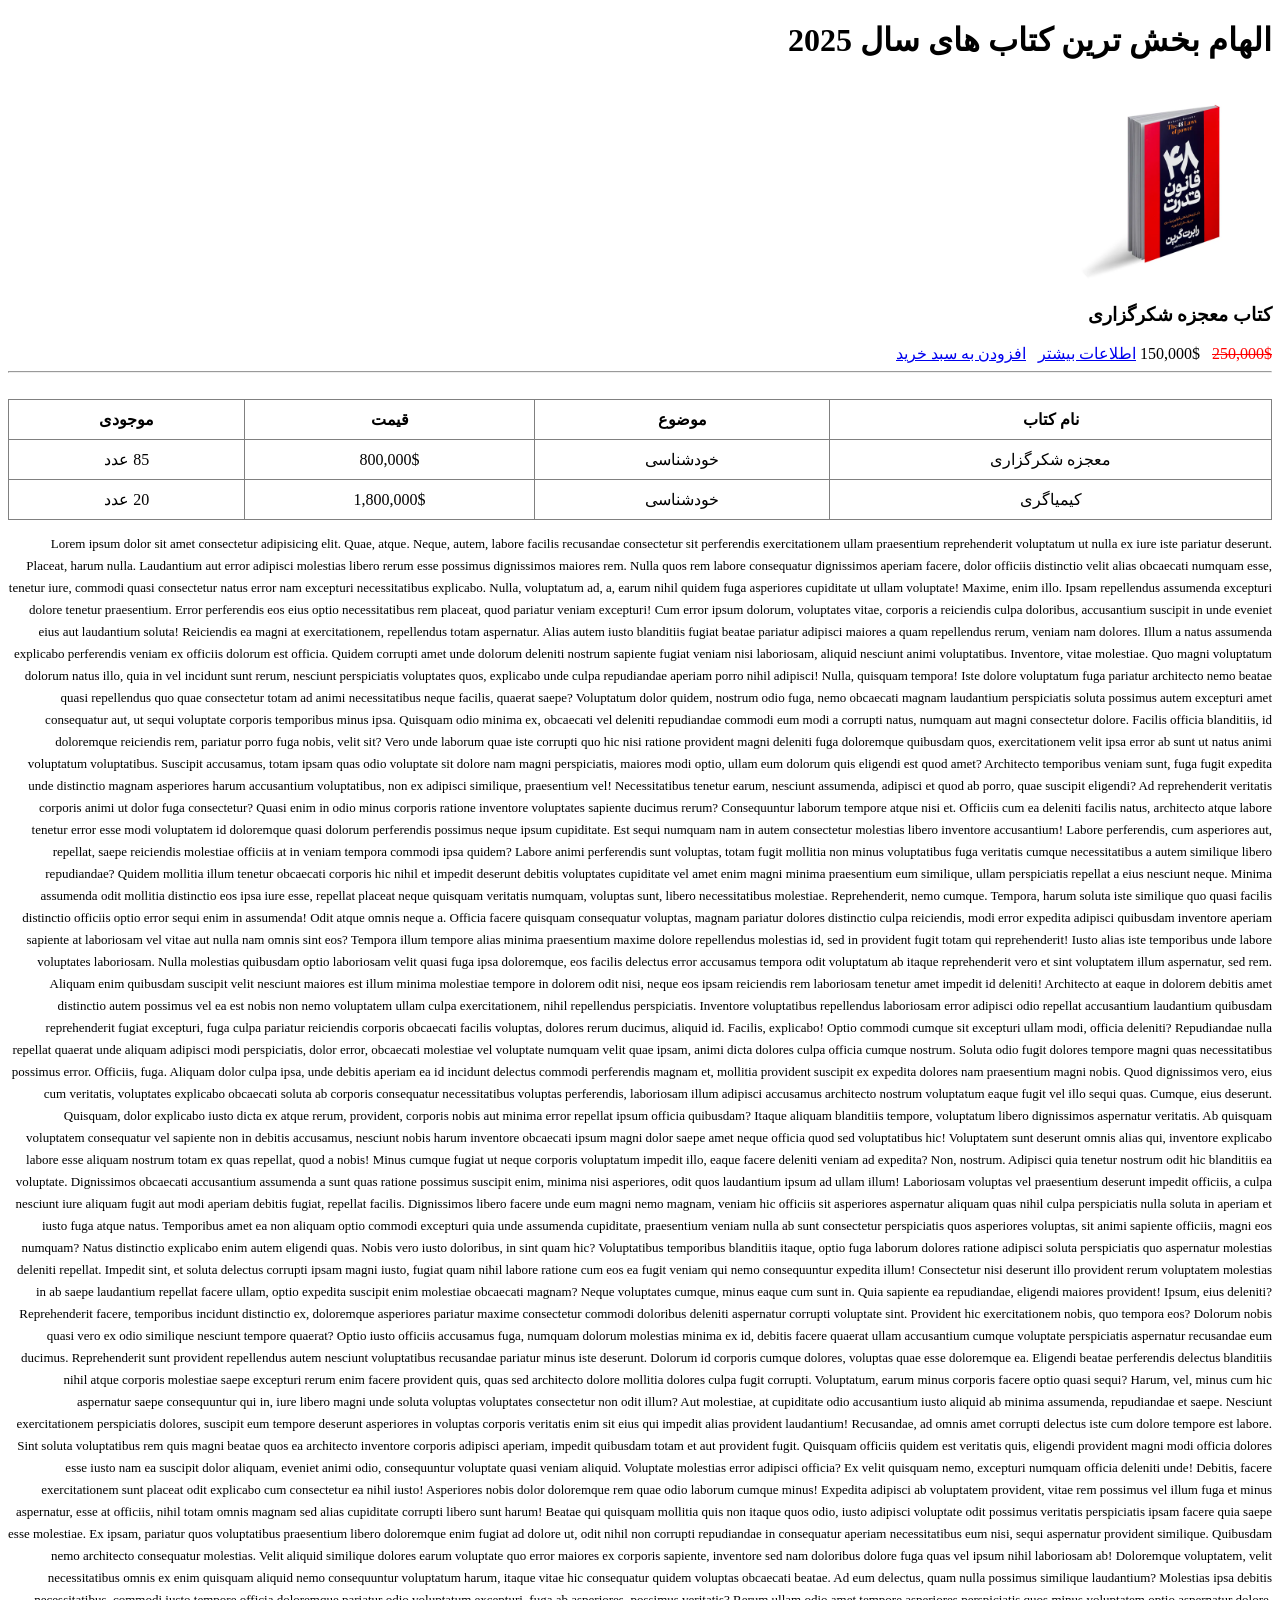
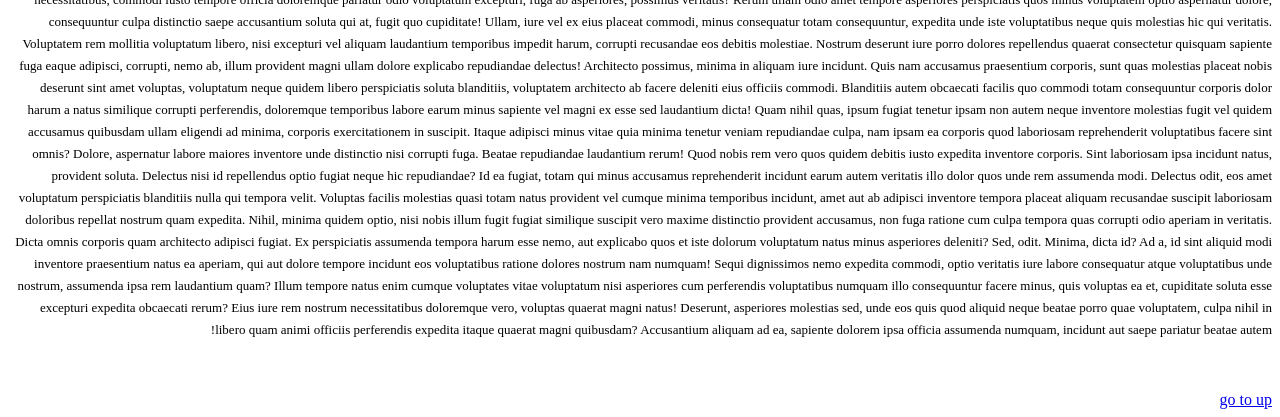
==== index.html @ 7a0a4e34 "1404/07/22" ====
<!DOCTYPE html>
<html lang="fa" dir="rtl">
  <head>
    <meta charset="UTF-8" />
    <meta name="viewport" content="width=device-width, initial-scale=1.0" />
    <title>سایت فروش کتاب</title>
    <link rel="icon" href="./123123.png" type="image/png" />
    <link rel="stylesheet" href="./styles.css" />
  </head>
  <body id="über">
    <h1>الهام بخش ترین کتاب های سال 2025</h1>
    <img src="./123123.png" alt="کتاب شکرگزاری" width= 200px">
    <h3>کتاب معجزه شکرگزاری</h3>
    <del>250,000$</del>
    &nbsp;
    <span>150,000$</span>
    <a href="/pages/product-details.html" target="_blank">اطلاعات بیشتر</a>
    &nbsp;
    <a href="/pages/shopping-cart.html" target="_blank">افزودن به سبد خرید</a>
    <br />
    <hr />
    <br />
    <table>
      <thead>
        <tr>
          <th>نام کتاب</th>
          <th>موضوع</th>
          <th>قیمت</th>
          <th>موجودی</th>
        </tr>
      </thead>

      <tbody>
        <tr style="text-align: center">
          <td>معجزه شکرگزاری</td>
          <td>خودشناسی</td>
          <td>800,000$</td>
          <td>85 عدد</td>
        </tr>
      </tbody>

      <tfoot>
        <tr style="text-align: center">
          <td>کیمیاگری</td>
          <td>خودشناسی</td>
          <td>1,800,000$</td>
          <td>20 عدد</td>
        </tr>
      </tfoot>
    </table>
    <p class="back-top-link">Lorem ipsum dolor sit amet consectetur adipisicing elit. Quae, atque. Neque, autem, labore facilis recusandae consectetur sit perferendis exercitationem ullam praesentium reprehenderit voluptatum ut nulla ex iure iste pariatur deserunt. Placeat, harum nulla. Laudantium aut error adipisci molestias libero rerum esse possimus dignissimos maiores rem. Nulla quos rem labore consequatur dignissimos aperiam facere, dolor officiis distinctio velit alias obcaecati numquam esse, tenetur iure, commodi quasi consectetur natus error nam excepturi necessitatibus explicabo. Nulla, voluptatum ad, a, earum nihil quidem fuga asperiores cupiditate ut ullam voluptate! Maxime, enim illo. Ipsam repellendus assumenda excepturi dolore tenetur praesentium. Error perferendis eos eius optio necessitatibus rem placeat, quod pariatur veniam excepturi! Cum error ipsum dolorum, voluptates vitae, corporis a reiciendis culpa doloribus, accusantium suscipit in unde eveniet eius aut laudantium soluta! Reiciendis ea magni at exercitationem, repellendus totam aspernatur. Alias autem iusto blanditiis fugiat beatae pariatur adipisci maiores a quam repellendus rerum, veniam nam dolores. Illum a natus assumenda explicabo perferendis veniam ex officiis dolorum est officia. Quidem corrupti amet unde dolorum deleniti nostrum sapiente fugiat veniam nisi laboriosam, aliquid nesciunt animi voluptatibus. Inventore, vitae molestiae. Quo magni voluptatum dolorum natus illo, quia in vel incidunt sunt rerum, nesciunt perspiciatis voluptates quos, explicabo unde culpa repudiandae aperiam porro nihil adipisci! Nulla, quisquam tempora! Iste dolore voluptatum fuga pariatur architecto nemo beatae quasi repellendus quo quae consectetur totam ad animi necessitatibus neque facilis, quaerat saepe? Voluptatum dolor quidem, nostrum odio fuga, nemo obcaecati magnam laudantium perspiciatis soluta possimus autem excepturi amet consequatur aut, ut sequi voluptate corporis temporibus minus ipsa. Quisquam odio minima ex, obcaecati vel deleniti repudiandae commodi eum modi a corrupti natus, numquam aut magni consectetur dolore. Facilis officia blanditiis, id doloremque reiciendis rem, pariatur porro fuga nobis, velit sit? Vero unde laborum quae iste corrupti quo hic nisi ratione provident magni deleniti fuga doloremque quibusdam quos, exercitationem velit ipsa error ab sunt ut natus animi voluptatum voluptatibus. Suscipit accusamus, totam ipsam quas odio voluptate sit dolore nam magni perspiciatis, maiores modi optio, ullam eum dolorum quis eligendi est quod amet? Architecto temporibus veniam sunt, fuga fugit expedita unde distinctio magnam asperiores harum accusantium voluptatibus, non ex adipisci similique, praesentium vel! Necessitatibus tenetur earum, nesciunt assumenda, adipisci et quod ab porro, quae suscipit eligendi? Ad reprehenderit veritatis corporis animi ut dolor fuga consectetur? Quasi enim in odio minus corporis ratione inventore voluptates sapiente ducimus rerum? Consequuntur laborum tempore atque nisi et. Officiis cum ea deleniti facilis natus, architecto atque labore tenetur error esse modi voluptatem id doloremque quasi dolorum perferendis possimus neque ipsum cupiditate. Est sequi numquam nam in autem consectetur molestias libero inventore accusantium! Labore perferendis, cum asperiores aut, repellat, saepe reiciendis molestiae officiis at in veniam tempora commodi ipsa quidem? Labore animi perferendis sunt voluptas, totam fugit mollitia non minus voluptatibus fuga veritatis cumque necessitatibus a autem similique libero repudiandae? Quidem mollitia illum tenetur obcaecati corporis hic nihil et impedit deserunt debitis voluptates cupiditate vel amet enim magni minima praesentium eum similique, ullam perspiciatis repellat a eius nesciunt neque. Minima assumenda odit mollitia distinctio eos ipsa iure esse, repellat placeat neque quisquam veritatis numquam, voluptas sunt, libero necessitatibus molestiae. Reprehenderit, nemo cumque. Tempora, harum soluta iste similique quo quasi facilis distinctio officiis optio error sequi enim in assumenda! Odit atque omnis neque a. Officia facere quisquam consequatur voluptas, magnam pariatur dolores distinctio culpa reiciendis, modi error expedita adipisci quibusdam inventore aperiam sapiente at laboriosam vel vitae aut nulla nam omnis sint eos? Tempora illum tempore alias minima praesentium maxime dolore repellendus molestias id, sed in provident fugit totam qui reprehenderit! Iusto alias iste temporibus unde labore voluptates laboriosam. Nulla molestias quibusdam optio laboriosam velit quasi fuga ipsa doloremque, eos facilis delectus error accusamus tempora odit voluptatum ab itaque reprehenderit vero et sint voluptatem illum aspernatur, sed rem. Aliquam enim quibusdam suscipit velit nesciunt maiores est illum minima molestiae tempore in dolorem odit nisi, neque eos ipsam reiciendis rem laboriosam tenetur amet impedit id deleniti! Architecto at eaque in dolorem debitis amet distinctio autem possimus vel ea est nobis non nemo voluptatem ullam culpa exercitationem, nihil repellendus perspiciatis. Inventore voluptatibus repellendus laboriosam error adipisci odio repellat accusantium laudantium quibusdam reprehenderit fugiat excepturi, fuga culpa pariatur reiciendis corporis obcaecati facilis voluptas, dolores rerum ducimus, aliquid id. Facilis, explicabo! Optio commodi cumque sit excepturi ullam modi, officia deleniti? Repudiandae nulla repellat quaerat unde aliquam adipisci modi perspiciatis, dolor error, obcaecati molestiae vel voluptate numquam velit quae ipsam, animi dicta dolores culpa officia cumque nostrum. Soluta odio fugit dolores tempore magni quas necessitatibus possimus error. Officiis, fuga. Aliquam dolor culpa ipsa, unde debitis aperiam ea id incidunt delectus commodi perferendis magnam et, mollitia provident suscipit ex expedita dolores nam praesentium magni nobis. Quod dignissimos vero, eius cum veritatis, voluptates explicabo obcaecati soluta ab corporis consequatur necessitatibus voluptas perferendis, laboriosam illum adipisci accusamus architecto nostrum voluptatum eaque fugit vel illo sequi quas. Cumque, eius deserunt. Quisquam, dolor explicabo iusto dicta ex atque rerum, provident, corporis nobis aut minima error repellat ipsum officia quibusdam? Itaque aliquam blanditiis tempore, voluptatum libero dignissimos aspernatur veritatis. Ab quisquam voluptatem consequatur vel sapiente non in debitis accusamus, nesciunt nobis harum inventore obcaecati ipsum magni dolor saepe amet neque officia quod sed voluptatibus hic! Voluptatem sunt deserunt omnis alias qui, inventore explicabo labore esse aliquam nostrum totam ex quas repellat, quod a nobis! Minus cumque fugiat ut neque corporis voluptatum impedit illo, eaque facere deleniti veniam ad expedita? Non, nostrum. Adipisci quia tenetur nostrum odit hic blanditiis ea voluptate. Dignissimos obcaecati accusantium assumenda a sunt quas ratione possimus suscipit enim, minima nisi asperiores, odit quos laudantium ipsum ad ullam illum! Laboriosam voluptas vel praesentium deserunt impedit officiis, a culpa nesciunt iure aliquam fugit aut modi aperiam debitis fugiat, repellat facilis. Dignissimos libero facere unde eum magni nemo magnam, veniam hic officiis sit asperiores aspernatur aliquam quas nihil culpa perspiciatis nulla soluta in aperiam et iusto fuga atque natus. Temporibus amet ea non aliquam optio commodi excepturi quia unde assumenda cupiditate, praesentium veniam nulla ab sunt consectetur perspiciatis quos asperiores voluptas, sit animi sapiente officiis, magni eos numquam? Natus distinctio explicabo enim autem eligendi quas. Nobis vero iusto doloribus, in sint quam hic? Voluptatibus temporibus blanditiis itaque, optio fuga laborum dolores ratione adipisci soluta perspiciatis quo aspernatur molestias deleniti repellat. Impedit sint, et soluta delectus corrupti ipsam magni iusto, fugiat quam nihil labore ratione cum eos ea fugit veniam qui nemo consequuntur expedita illum! Consectetur nisi deserunt illo provident rerum voluptatem molestias in ab saepe laudantium repellat facere ullam, optio expedita suscipit enim molestiae obcaecati magnam? Neque voluptates cumque, minus eaque cum sunt in. Quia sapiente ea repudiandae, eligendi maiores provident! Ipsum, eius deleniti? Reprehenderit facere, temporibus incidunt distinctio ex, doloremque asperiores pariatur maxime consectetur commodi doloribus deleniti aspernatur corrupti voluptate sint. Provident hic exercitationem nobis, quo tempora eos? Dolorum nobis quasi vero ex odio similique nesciunt tempore quaerat? Optio iusto officiis accusamus fuga, numquam dolorum molestias minima ex id, debitis facere quaerat ullam accusantium cumque voluptate perspiciatis aspernatur recusandae eum ducimus. Reprehenderit sunt provident repellendus autem nesciunt voluptatibus recusandae pariatur minus iste deserunt. Dolorum id corporis cumque dolores, voluptas quae esse doloremque ea. Eligendi beatae perferendis delectus blanditiis nihil atque corporis molestiae saepe excepturi rerum enim facere provident quis, quas sed architecto dolore mollitia dolores culpa fugit corrupti. Voluptatum, earum minus corporis facere optio quasi sequi? Harum, vel, minus cum hic aspernatur saepe consequuntur qui in, iure libero magni unde soluta voluptas voluptates consectetur non odit illum? Aut molestiae, at cupiditate odio accusantium iusto aliquid ab minima assumenda, repudiandae et saepe. Nesciunt exercitationem perspiciatis dolores, suscipit eum tempore deserunt asperiores in voluptas corporis veritatis enim sit eius qui impedit alias provident laudantium! Recusandae, ad omnis amet corrupti delectus iste cum dolore tempore est labore. Sint soluta voluptatibus rem quis magni beatae quos ea architecto inventore corporis adipisci aperiam, impedit quibusdam totam et aut provident fugit. Quisquam officiis quidem est veritatis quis, eligendi provident magni modi officia dolores esse iusto nam ea suscipit dolor aliquam, eveniet animi odio, consequuntur voluptate quasi veniam aliquid. Voluptate molestias error adipisci officia? Ex velit quisquam nemo, excepturi numquam officia deleniti unde! Debitis, facere exercitationem sunt placeat odit explicabo cum consectetur ea nihil iusto! Asperiores nobis dolor doloremque rem quae odio laborum cumque minus! Expedita adipisci ab voluptatem provident, vitae rem possimus vel illum fuga et minus aspernatur, esse at officiis, nihil totam omnis magnam sed alias cupiditate corrupti libero sunt harum! Beatae qui quisquam mollitia quis non itaque quos odio, iusto adipisci voluptate odit possimus veritatis perspiciatis ipsam facere quia saepe esse molestiae. Ex ipsam, pariatur quos voluptatibus praesentium libero doloremque enim fugiat ad dolore ut, odit nihil non corrupti repudiandae in consequatur aperiam necessitatibus eum nisi, sequi aspernatur provident similique. Quibusdam nemo architecto consequatur molestias. Velit aliquid similique dolores earum voluptate quo error maiores ex corporis sapiente, inventore sed nam doloribus dolore fuga quas vel ipsum nihil laboriosam ab! Doloremque voluptatem, velit necessitatibus omnis ex enim quisquam aliquid nemo consequuntur voluptatum harum, itaque vitae hic consequatur quidem voluptas obcaecati beatae. Ad eum delectus, quam nulla possimus similique laudantium? Molestias ipsa debitis necessitatibus, commodi iusto tempore officia doloremque pariatur odio voluptatum excepturi, fuga ab asperiores, possimus veritatis? Rerum ullam odio amet tempore asperiores perspiciatis quos minus voluptatem optio aspernatur dolore, consequuntur culpa distinctio saepe accusantium soluta qui at, fugit quo cupiditate! Ullam, iure vel ex eius placeat commodi, minus consequatur totam consequuntur, expedita unde iste voluptatibus neque quis molestias hic qui veritatis. Voluptatem rem mollitia voluptatum libero, nisi excepturi vel aliquam laudantium temporibus impedit harum, corrupti recusandae eos debitis molestiae. Nostrum deserunt iure porro dolores repellendus quaerat consectetur quisquam sapiente fuga eaque adipisci, corrupti, nemo ab, illum provident magni ullam dolore explicabo repudiandae delectus! Architecto possimus, minima in aliquam iure incidunt. Quis nam accusamus praesentium corporis, sunt quas molestias placeat nobis deserunt sint amet voluptas, voluptatum neque quidem libero perspiciatis soluta blanditiis, voluptatem architecto ab facere deleniti eius officiis commodi. Blanditiis autem obcaecati facilis quo commodi totam consequuntur corporis dolor harum a natus similique corrupti perferendis, doloremque temporibus labore earum minus sapiente vel magni ex esse sed laudantium dicta! Quam nihil quas, ipsum fugiat tenetur ipsam non autem neque inventore molestias fugit vel quidem accusamus quibusdam ullam eligendi ad minima, corporis exercitationem in suscipit. Itaque adipisci minus vitae quia minima tenetur veniam repudiandae culpa, nam ipsam ea corporis quod laboriosam reprehenderit voluptatibus facere sint omnis? Dolore, aspernatur labore maiores inventore unde distinctio nisi corrupti fuga. Beatae repudiandae laudantium rerum! Quod nobis rem vero quos quidem debitis iusto expedita inventore corporis. Sint laboriosam ipsa incidunt natus, provident soluta. Delectus nisi id repellendus optio fugiat neque hic repudiandae? Id ea fugiat, totam qui minus accusamus reprehenderit incidunt earum autem veritatis illo dolor quos unde rem assumenda modi. Delectus odit, eos amet voluptatum perspiciatis blanditiis nulla qui tempora velit. Voluptas facilis molestias quasi totam natus provident vel cumque minima temporibus incidunt, amet aut ab adipisci inventore tempora placeat aliquam recusandae suscipit laboriosam doloribus repellat nostrum quam expedita. Nihil, minima quidem optio, nisi nobis illum fugit fugiat similique suscipit vero maxime distinctio provident accusamus, non fuga ratione cum culpa tempora quas corrupti odio aperiam in veritatis. Dicta omnis corporis quam architecto adipisci fugiat. Ex perspiciatis assumenda tempora harum esse nemo, aut explicabo quos et iste dolorum voluptatum natus minus asperiores deleniti? Sed, odit. Minima, dicta id? Ad a, id sint aliquid modi inventore praesentium natus ea aperiam, qui aut dolore tempore incidunt eos voluptatibus ratione dolores nostrum nam numquam! Sequi dignissimos nemo expedita commodi, optio veritatis iure labore consequatur atque voluptatibus unde nostrum, assumenda ipsa rem laudantium quam? Illum tempore natus enim cumque voluptates vitae voluptatum nisi asperiores cum perferendis voluptatibus numquam illo consequuntur facere minus, quis voluptas ea et, cupiditate soluta esse excepturi expedita obcaecati rerum? Eius iure rem nostrum necessitatibus doloremque vero, voluptas quaerat magni natus! Deserunt, asperiores molestias sed, unde eos quis quod aliquid neque beatae porro quae voluptatem, culpa nihil in libero quam animi officiis perferendis expedita itaque quaerat magni quibusdam? Accusantium aliquam ad ea, sapiente dolorem ipsa officia assumenda numquam, incidunt aut saepe pariatur beatae autem!</p>
    <a href="#über">go to up</a>


  </body>
</html>
---- styles.css ----
html {
  scroll-behavior: smooth;
}
.back-top-link {
    display: block;
    margin-bottom: 50px;
}
del {
    color: red;
}
body {
  font-family: Vazirmatn;
}
table {
  width: 100%;
  border-collapse: collapse;
}
table,
th,
td {
  border: 1px solid grey;
  padding: 10px;
}
p {
    font-size: small;
    line-height: 22px;
}
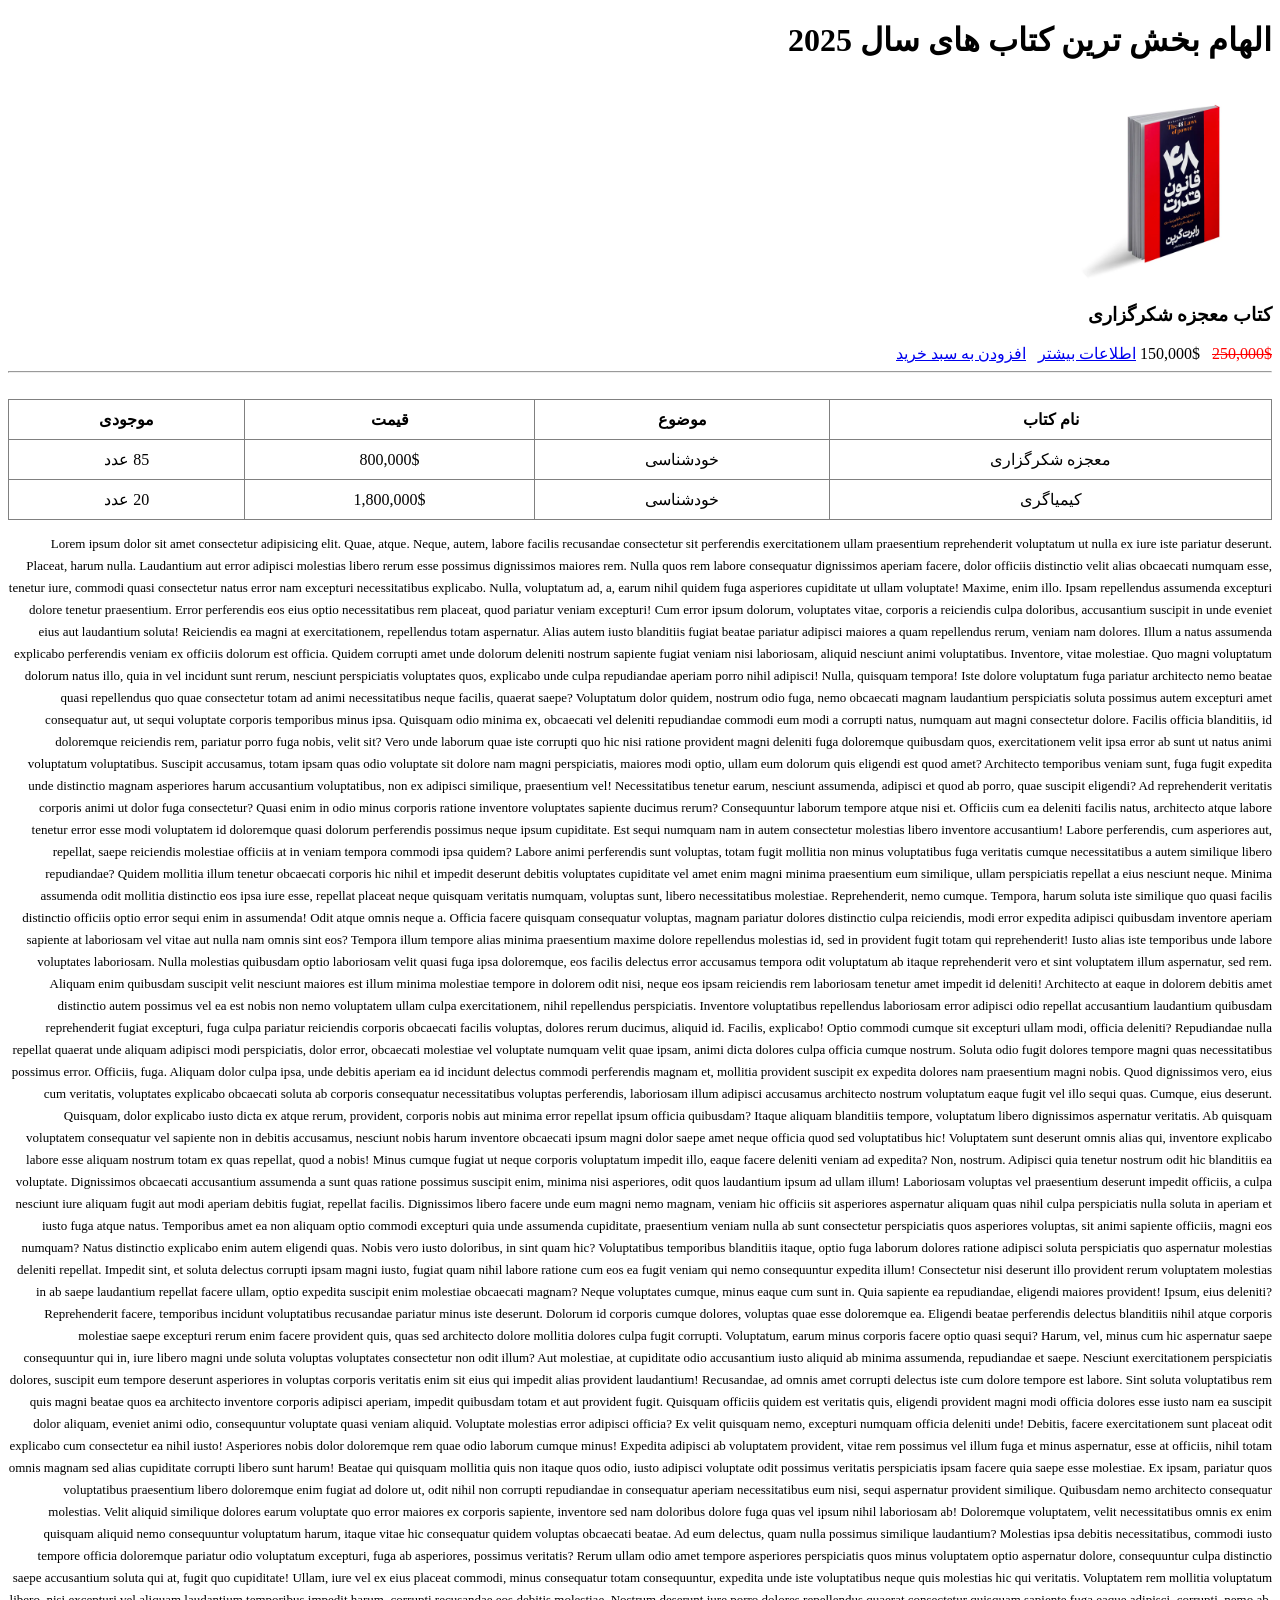
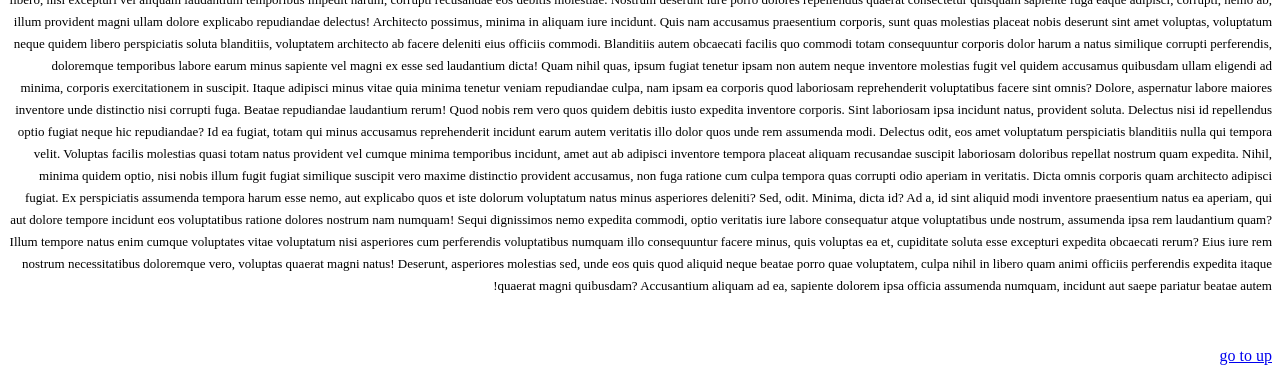
==== commit 331ad598: "1404/07/22" ====
--- a/index.html
+++ b/index.html
@@ -14,9 +14,9 @@
     <del>250,000$</del>
     &nbsp;
     <span>150,000$</span>
-    <a href="/pages/product-details.html" target="_blank">اطلاعات بیشتر</a>
+    <a href="./pages/product-details.html" target="_blank">اطلاعات بیشتر</a>
     &nbsp;
-    <a href="/pages/shopping-cart.html" target="_blank">افزودن به سبد خرید</a>
+    <a href="./pages/shopping-cart.html" target="_blank">افزودن به سبد خرید</a>
     <br />
     <hr />
     <br />
@@ -48,9 +48,7 @@
         </tr>
       </tfoot>
     </table>
-    <p class="back-top-link">Lorem ipsum dolor sit amet consectetur adipisicing elit. Quae, atque. Neque, autem, labore facilis recusandae consectetur sit perferendis exercitationem ullam praesentium reprehenderit voluptatum ut nulla ex iure iste pariatur deserunt. Placeat, harum nulla. Laudantium aut error adipisci molestias libero rerum esse possimus dignissimos maiores rem. Nulla quos rem labore consequatur dignissimos aperiam facere, dolor officiis distinctio velit alias obcaecati numquam esse, tenetur iure, commodi quasi consectetur natus error nam excepturi necessitatibus explicabo. Nulla, voluptatum ad, a, earum nihil quidem fuga asperiores cupiditate ut ullam voluptate! Maxime, enim illo. Ipsam repellendus assumenda excepturi dolore tenetur praesentium. Error perferendis eos eius optio necessitatibus rem placeat, quod pariatur veniam excepturi! Cum error ipsum dolorum, voluptates vitae, corporis a reiciendis culpa doloribus, accusantium suscipit in unde eveniet eius aut laudantium soluta! Reiciendis ea magni at exercitationem, repellendus totam aspernatur. Alias autem iusto blanditiis fugiat beatae pariatur adipisci maiores a quam repellendus rerum, veniam nam dolores. Illum a natus assumenda explicabo perferendis veniam ex officiis dolorum est officia. Quidem corrupti amet unde dolorum deleniti nostrum sapiente fugiat veniam nisi laboriosam, aliquid nesciunt animi voluptatibus. Inventore, vitae molestiae. Quo magni voluptatum dolorum natus illo, quia in vel incidunt sunt rerum, nesciunt perspiciatis voluptates quos, explicabo unde culpa repudiandae aperiam porro nihil adipisci! Nulla, quisquam tempora! Iste dolore voluptatum fuga pariatur architecto nemo beatae quasi repellendus quo quae consectetur totam ad animi necessitatibus neque facilis, quaerat saepe? Voluptatum dolor quidem, nostrum odio fuga, nemo obcaecati magnam laudantium perspiciatis soluta possimus autem excepturi amet consequatur aut, ut sequi voluptate corporis temporibus minus ipsa. Quisquam odio minima ex, obcaecati vel deleniti repudiandae commodi eum modi a corrupti natus, numquam aut magni consectetur dolore. Facilis officia blanditiis, id doloremque reiciendis rem, pariatur porro fuga nobis, velit sit? Vero unde laborum quae iste corrupti quo hic nisi ratione provident magni deleniti fuga doloremque quibusdam quos, exercitationem velit ipsa error ab sunt ut natus animi voluptatum voluptatibus. Suscipit accusamus, totam ipsam quas odio voluptate sit dolore nam magni perspiciatis, maiores modi optio, ullam eum dolorum quis eligendi est quod amet? Architecto temporibus veniam sunt, fuga fugit expedita unde distinctio magnam asperiores harum accusantium voluptatibus, non ex adipisci similique, praesentium vel! Necessitatibus tenetur earum, nesciunt assumenda, adipisci et quod ab porro, quae suscipit eligendi? Ad reprehenderit veritatis corporis animi ut dolor fuga consectetur? Quasi enim in odio minus corporis ratione inventore voluptates sapiente ducimus rerum? Consequuntur laborum tempore atque nisi et. Officiis cum ea deleniti facilis natus, architecto atque labore tenetur error esse modi voluptatem id doloremque quasi dolorum perferendis possimus neque ipsum cupiditate. Est sequi numquam nam in autem consectetur molestias libero inventore accusantium! Labore perferendis, cum asperiores aut, repellat, saepe reiciendis molestiae officiis at in veniam tempora commodi ipsa quidem? Labore animi perferendis sunt voluptas, totam fugit mollitia non minus voluptatibus fuga veritatis cumque necessitatibus a autem similique libero repudiandae? Quidem mollitia illum tenetur obcaecati corporis hic nihil et impedit deserunt debitis voluptates cupiditate vel amet enim magni minima praesentium eum similique, ullam perspiciatis repellat a eius nesciunt neque. Minima assumenda odit mollitia distinctio eos ipsa iure esse, repellat placeat neque quisquam veritatis numquam, voluptas sunt, libero necessitatibus molestiae. Reprehenderit, nemo cumque. Tempora, harum soluta iste similique quo quasi facilis distinctio officiis optio error sequi enim in assumenda! Odit atque omnis neque a. Officia facere quisquam consequatur voluptas, magnam pariatur dolores distinctio culpa reiciendis, modi error expedita adipisci quibusdam inventore aperiam sapiente at laboriosam vel vitae aut nulla nam omnis sint eos? Tempora illum tempore alias minima praesentium maxime dolore repellendus molestias id, sed in provident fugit totam qui reprehenderit! Iusto alias iste temporibus unde labore voluptates laboriosam. Nulla molestias quibusdam optio laboriosam velit quasi fuga ipsa doloremque, eos facilis delectus error accusamus tempora odit voluptatum ab itaque reprehenderit vero et sint voluptatem illum aspernatur, sed rem. Aliquam enim quibusdam suscipit velit nesciunt maiores est illum minima molestiae tempore in dolorem odit nisi, neque eos ipsam reiciendis rem laboriosam tenetur amet impedit id deleniti! Architecto at eaque in dolorem debitis amet distinctio autem possimus vel ea est nobis non nemo voluptatem ullam culpa exercitationem, nihil repellendus perspiciatis. Inventore voluptatibus repellendus laboriosam error adipisci odio repellat accusantium laudantium quibusdam reprehenderit fugiat excepturi, fuga culpa pariatur reiciendis corporis obcaecati facilis voluptas, dolores rerum ducimus, aliquid id. Facilis, explicabo! Optio commodi cumque sit excepturi ullam modi, officia deleniti? Repudiandae nulla repellat quaerat unde aliquam adipisci modi perspiciatis, dolor error, obcaecati molestiae vel voluptate numquam velit quae ipsam, animi dicta dolores culpa officia cumque nostrum. Soluta odio fugit dolores tempore magni quas necessitatibus possimus error. Officiis, fuga. Aliquam dolor culpa ipsa, unde debitis aperiam ea id incidunt delectus commodi perferendis magnam et, mollitia provident suscipit ex expedita dolores nam praesentium magni nobis. Quod dignissimos vero, eius cum veritatis, voluptates explicabo obcaecati soluta ab corporis consequatur necessitatibus voluptas perferendis, laboriosam illum adipisci accusamus architecto nostrum voluptatum eaque fugit vel illo sequi quas. Cumque, eius deserunt. Quisquam, dolor explicabo iusto dicta ex atque rerum, provident, corporis nobis aut minima error repellat ipsum officia quibusdam? Itaque aliquam blanditiis tempore, voluptatum libero dignissimos aspernatur veritatis. Ab quisquam voluptatem consequatur vel sapiente non in debitis accusamus, nesciunt nobis harum inventore obcaecati ipsum magni dolor saepe amet neque officia quod sed voluptatibus hic! Voluptatem sunt deserunt omnis alias qui, inventore explicabo labore esse aliquam nostrum totam ex quas repellat, quod a nobis! Minus cumque fugiat ut neque corporis voluptatum impedit illo, eaque facere deleniti veniam ad expedita? Non, nostrum. Adipisci quia tenetur nostrum odit hic blanditiis ea voluptate. Dignissimos obcaecati accusantium assumenda a sunt quas ratione possimus suscipit enim, minima nisi asperiores, odit quos laudantium ipsum ad ullam illum! Laboriosam voluptas vel praesentium deserunt impedit officiis, a culpa nesciunt iure aliquam fugit aut modi aperiam debitis fugiat, repellat facilis. Dignissimos libero facere unde eum magni nemo magnam, veniam hic officiis sit asperiores aspernatur aliquam quas nihil culpa perspiciatis nulla soluta in aperiam et iusto fuga atque natus. Temporibus amet ea non aliquam optio commodi excepturi quia unde assumenda cupiditate, praesentium veniam nulla ab sunt consectetur perspiciatis quos asperiores voluptas, sit animi sapiente officiis, magni eos numquam? Natus distinctio explicabo enim autem eligendi quas. Nobis vero iusto doloribus, in sint quam hic? Voluptatibus temporibus blanditiis itaque, optio fuga laborum dolores ratione adipisci soluta perspiciatis quo aspernatur molestias deleniti repellat. Impedit sint, et soluta delectus corrupti ipsam magni iusto, fugiat quam nihil labore ratione cum eos ea fugit veniam qui nemo consequuntur expedita illum! Consectetur nisi deserunt illo provident rerum voluptatem molestias in ab saepe laudantium repellat facere ullam, optio expedita suscipit enim molestiae obcaecati magnam? Neque voluptates cumque, minus eaque cum sunt in. Quia sapiente ea repudiandae, eligendi maiores provident! Ipsum, eius deleniti? Reprehenderit facere, temporibus incidunt distinctio ex, doloremque asperiores pariatur maxime consectetur commodi doloribus deleniti aspernatur corrupti voluptate sint. Provident hic exercitationem nobis, quo tempora eos? Dolorum nobis quasi vero ex odio similique nesciunt tempore quaerat? Optio iusto officiis accusamus fuga, numquam dolorum molestias minima ex id, debitis facere quaerat ullam accusantium cumque voluptate perspiciatis aspernatur recusandae eum ducimus. Reprehenderit sunt provident repellendus autem nesciunt voluptatibus recusandae pariatur minus iste deserunt. Dolorum id corporis cumque dolores, voluptas quae esse doloremque ea. Eligendi beatae perferendis delectus blanditiis nihil atque corporis molestiae saepe excepturi rerum enim facere provident quis, quas sed architecto dolore mollitia dolores culpa fugit corrupti. Voluptatum, earum minus corporis facere optio quasi sequi? Harum, vel, minus cum hic aspernatur saepe consequuntur qui in, iure libero magni unde soluta voluptas voluptates consectetur non odit illum? Aut molestiae, at cupiditate odio accusantium iusto aliquid ab minima assumenda, repudiandae et saepe. Nesciunt exercitationem perspiciatis dolores, suscipit eum tempore deserunt asperiores in voluptas corporis veritatis enim sit eius qui impedit alias provident laudantium! Recusandae, ad omnis amet corrupti delectus iste cum dolore tempore est labore. Sint soluta voluptatibus rem quis magni beatae quos ea architecto inventore corporis adipisci aperiam, impedit quibusdam totam et aut provident fugit. Quisquam officiis quidem est veritatis quis, eligendi provident magni modi officia dolores esse iusto nam ea suscipit dolor aliquam, eveniet animi odio, consequuntur voluptate quasi veniam aliquid. Voluptate molestias error adipisci officia? Ex velit quisquam nemo, excepturi numquam officia deleniti unde! Debitis, facere exercitationem sunt placeat odit explicabo cum consectetur ea nihil iusto! Asperiores nobis dolor doloremque rem quae odio laborum cumque minus! Expedita adipisci ab voluptatem provident, vitae rem possimus vel illum fuga et minus aspernatur, esse at officiis, nihil totam omnis magnam sed alias cupiditate corrupti libero sunt harum! Beatae qui quisquam mollitia quis non itaque quos odio, iusto adipisci voluptate odit possimus veritatis perspiciatis ipsam facere quia saepe esse molestiae. Ex ipsam, pariatur quos voluptatibus praesentium libero doloremque enim fugiat ad dolore ut, odit nihil non corrupti repudiandae in consequatur aperiam necessitatibus eum nisi, sequi aspernatur provident similique. Quibusdam nemo architecto consequatur molestias. Velit aliquid similique dolores earum voluptate quo error maiores ex corporis sapiente, inventore sed nam doloribus dolore fuga quas vel ipsum nihil laboriosam ab! Doloremque voluptatem, velit necessitatibus omnis ex enim quisquam aliquid nemo consequuntur voluptatum harum, itaque vitae hic consequatur quidem voluptas obcaecati beatae. Ad eum delectus, quam nulla possimus similique laudantium? Molestias ipsa debitis necessitatibus, commodi iusto tempore officia doloremque pariatur odio voluptatum excepturi, fuga ab asperiores, possimus veritatis? Rerum ullam odio amet tempore asperiores perspiciatis quos minus voluptatem optio aspernatur dolore, consequuntur culpa distinctio saepe accusantium soluta qui at, fugit quo cupiditate! Ullam, iure vel ex eius placeat commodi, minus consequatur totam consequuntur, expedita unde iste voluptatibus neque quis molestias hic qui veritatis. Voluptatem rem mollitia voluptatum libero, nisi excepturi vel aliquam laudantium temporibus impedit harum, corrupti recusandae eos debitis molestiae. Nostrum deserunt iure porro dolores repellendus quaerat consectetur quisquam sapiente fuga eaque adipisci, corrupti, nemo ab, illum provident magni ullam dolore explicabo repudiandae delectus! Architecto possimus, minima in aliquam iure incidunt. Quis nam accusamus praesentium corporis, sunt quas molestias placeat nobis deserunt sint amet voluptas, voluptatum neque quidem libero perspiciatis soluta blanditiis, voluptatem architecto ab facere deleniti eius officiis commodi. Blanditiis autem obcaecati facilis quo commodi totam consequuntur corporis dolor harum a natus similique corrupti perferendis, doloremque temporibus labore earum minus sapiente vel magni ex esse sed laudantium dicta! Quam nihil quas, ipsum fugiat tenetur ipsam non autem neque inventore molestias fugit vel quidem accusamus quibusdam ullam eligendi ad minima, corporis exercitationem in suscipit. Itaque adipisci minus vitae quia minima tenetur veniam repudiandae culpa, nam ipsam ea corporis quod laboriosam reprehenderit voluptatibus facere sint omnis? Dolore, aspernatur labore maiores inventore unde distinctio nisi corrupti fuga. Beatae repudiandae laudantium rerum! Quod nobis rem vero quos quidem debitis iusto expedita inventore corporis. Sint laboriosam ipsa incidunt natus, provident soluta. Delectus nisi id repellendus optio fugiat neque hic repudiandae? Id ea fugiat, totam qui minus accusamus reprehenderit incidunt earum autem veritatis illo dolor quos unde rem assumenda modi. Delectus odit, eos amet voluptatum perspiciatis blanditiis nulla qui tempora velit. Voluptas facilis molestias quasi totam natus provident vel cumque minima temporibus incidunt, amet aut ab adipisci inventore tempora placeat aliquam recusandae suscipit laboriosam doloribus repellat nostrum quam expedita. Nihil, minima quidem optio, nisi nobis illum fugit fugiat similique suscipit vero maxime distinctio provident accusamus, non fuga ratione cum culpa tempora quas corrupti odio aperiam in veritatis. Dicta omnis corporis quam architecto adipisci fugiat. Ex perspiciatis assumenda tempora harum esse nemo, aut explicabo quos et iste dolorum voluptatum natus minus asperiores deleniti? Sed, odit. Minima, dicta id? Ad a, id sint aliquid modi inventore praesentium natus ea aperiam, qui aut dolore tempore incidunt eos voluptatibus ratione dolores nostrum nam numquam! Sequi dignissimos nemo expedita commodi, optio veritatis iure labore consequatur atque voluptatibus unde nostrum, assumenda ipsa rem laudantium quam? Illum tempore natus enim cumque voluptates vitae voluptatum nisi asperiores cum perferendis voluptatibus numquam illo consequuntur facere minus, quis voluptas ea et, cupiditate soluta esse excepturi expedita obcaecati rerum? Eius iure rem nostrum necessitatibus doloremque vero, voluptas quaerat magni natus! Deserunt, asperiores molestias sed, unde eos quis quod aliquid neque beatae porro quae voluptatem, culpa nihil in libero quam animi officiis perferendis expedita itaque quaerat magni quibusdam? Accusantium aliquam ad ea, sapiente dolorem ipsa officia assumenda numquam, incidunt aut saepe pariatur beatae autem!</p>
+    <p class="back-top-link">Lorem ipsum dolor sit amet consectetur adipisicing elit. Quae, atque. Neque, autem, labore facilis recusandae consectetur sit perferendis exercitationem ullam praesentium reprehenderit voluptatum ut nulla ex iure iste pariatur deserunt. Placeat, harum nulla. Laudantium aut error adipisci molestias libero rerum esse possimus dignissimos maiores rem. Nulla quos rem labore consequatur dignissimos aperiam facere, dolor officiis distinctio velit alias obcaecati numquam esse, tenetur iure, commodi quasi consectetur natus error nam excepturi necessitatibus explicabo. Nulla, voluptatum ad, a, earum nihil quidem fuga asperiores cupiditate ut ullam voluptate! Maxime, enim illo. Ipsam repellendus assumenda excepturi dolore tenetur praesentium. Error perferendis eos eius optio necessitatibus rem placeat, quod pariatur veniam excepturi! Cum error ipsum dolorum, voluptates vitae, corporis a reiciendis culpa doloribus, accusantium suscipit in unde eveniet eius aut laudantium soluta! Reiciendis ea magni at exercitationem, repellendus totam aspernatur. Alias autem iusto blanditiis fugiat beatae pariatur adipisci maiores a quam repellendus rerum, veniam nam dolores. Illum a natus assumenda explicabo perferendis veniam ex officiis dolorum est officia. Quidem corrupti amet unde dolorum deleniti nostrum sapiente fugiat veniam nisi laboriosam, aliquid nesciunt animi voluptatibus. Inventore, vitae molestiae. Quo magni voluptatum dolorum natus illo, quia in vel incidunt sunt rerum, nesciunt perspiciatis voluptates quos, explicabo unde culpa repudiandae aperiam porro nihil adipisci! Nulla, quisquam tempora! Iste dolore voluptatum fuga pariatur architecto nemo beatae quasi repellendus quo quae consectetur totam ad animi necessitatibus neque facilis, quaerat saepe? Voluptatum dolor quidem, nostrum odio fuga, nemo obcaecati magnam laudantium perspiciatis soluta possimus autem excepturi amet consequatur aut, ut sequi voluptate corporis temporibus minus ipsa. Quisquam odio minima ex, obcaecati vel deleniti repudiandae commodi eum modi a corrupti natus, numquam aut magni consectetur dolore. Facilis officia blanditiis, id doloremque reiciendis rem, pariatur porro fuga nobis, velit sit? Vero unde laborum quae iste corrupti quo hic nisi ratione provident magni deleniti fuga doloremque quibusdam quos, exercitationem velit ipsa error ab sunt ut natus animi voluptatum voluptatibus. Suscipit accusamus, totam ipsam quas odio voluptate sit dolore nam magni perspiciatis, maiores modi optio, ullam eum dolorum quis eligendi est quod amet? Architecto temporibus veniam sunt, fuga fugit expedita unde distinctio magnam asperiores harum accusantium voluptatibus, non ex adipisci similique, praesentium vel! Necessitatibus tenetur earum, nesciunt assumenda, adipisci et quod ab porro, quae suscipit eligendi? Ad reprehenderit veritatis corporis animi ut dolor fuga consectetur? Quasi enim in odio minus corporis ratione inventore voluptates sapiente ducimus rerum? Consequuntur laborum tempore atque nisi et. Officiis cum ea deleniti facilis natus, architecto atque labore tenetur error esse modi voluptatem id doloremque quasi dolorum perferendis possimus neque ipsum cupiditate. Est sequi numquam nam in autem consectetur molestias libero inventore accusantium! Labore perferendis, cum asperiores aut, repellat, saepe reiciendis molestiae officiis at in veniam tempora commodi ipsa quidem? Labore animi perferendis sunt voluptas, totam fugit mollitia non minus voluptatibus fuga veritatis cumque necessitatibus a autem similique libero repudiandae? Quidem mollitia illum tenetur obcaecati corporis hic nihil et impedit deserunt debitis voluptates cupiditate vel amet enim magni minima praesentium eum similique, ullam perspiciatis repellat a eius nesciunt neque. Minima assumenda odit mollitia distinctio eos ipsa iure esse, repellat placeat neque quisquam veritatis numquam, voluptas sunt, libero necessitatibus molestiae. Reprehenderit, nemo cumque. Tempora, harum soluta iste similique quo quasi facilis distinctio officiis optio error sequi enim in assumenda! Odit atque omnis neque a. Officia facere quisquam consequatur voluptas, magnam pariatur dolores distinctio culpa reiciendis, modi error expedita adipisci quibusdam inventore aperiam sapiente at laboriosam vel vitae aut nulla nam omnis sint eos? Tempora illum tempore alias minima praesentium maxime dolore repellendus molestias id, sed in provident fugit totam qui reprehenderit! Iusto alias iste temporibus unde labore voluptates laboriosam. Nulla molestias quibusdam optio laboriosam velit quasi fuga ipsa doloremque, eos facilis delectus error accusamus tempora odit voluptatum ab itaque reprehenderit vero et sint voluptatem illum aspernatur, sed rem. Aliquam enim quibusdam suscipit velit nesciunt maiores est illum minima molestiae tempore in dolorem odit nisi, neque eos ipsam reiciendis rem laboriosam tenetur amet impedit id deleniti! Architecto at eaque in dolorem debitis amet distinctio autem possimus vel ea est nobis non nemo voluptatem ullam culpa exercitationem, nihil repellendus perspiciatis. Inventore voluptatibus repellendus laboriosam error adipisci odio repellat accusantium laudantium quibusdam reprehenderit fugiat excepturi, fuga culpa pariatur reiciendis corporis obcaecati facilis voluptas, dolores rerum ducimus, aliquid id. Facilis, explicabo! Optio commodi cumque sit excepturi ullam modi, officia deleniti? Repudiandae nulla repellat quaerat unde aliquam adipisci modi perspiciatis, dolor error, obcaecati molestiae vel voluptate numquam velit quae ipsam, animi dicta dolores culpa officia cumque nostrum. Soluta odio fugit dolores tempore magni quas necessitatibus possimus error. Officiis, fuga. Aliquam dolor culpa ipsa, unde debitis aperiam ea id incidunt delectus commodi perferendis magnam et, mollitia provident suscipit ex expedita dolores nam praesentium magni nobis. Quod dignissimos vero, eius cum veritatis, voluptates explicabo obcaecati soluta ab corporis consequatur necessitatibus voluptas perferendis, laboriosam illum adipisci accusamus architecto nostrum voluptatum eaque fugit vel illo sequi quas. Cumque, eius deserunt. Quisquam, dolor explicabo iusto dicta ex atque rerum, provident, corporis nobis aut minima error repellat ipsum officia quibusdam? Itaque aliquam blanditiis tempore, voluptatum libero dignissimos aspernatur veritatis. Ab quisquam voluptatem consequatur vel sapiente non in debitis accusamus, nesciunt nobis harum inventore obcaecati ipsum magni dolor saepe amet neque officia quod sed voluptatibus hic! Voluptatem sunt deserunt omnis alias qui, inventore explicabo labore esse aliquam nostrum totam ex quas repellat, quod a nobis! Minus cumque fugiat ut neque corporis voluptatum impedit illo, eaque facere deleniti veniam ad expedita? Non, nostrum. Adipisci quia tenetur nostrum odit hic blanditiis ea voluptate. Dignissimos obcaecati accusantium assumenda a sunt quas ratione possimus suscipit enim, minima nisi asperiores, odit quos laudantium ipsum ad ullam illum! Laboriosam voluptas vel praesentium deserunt impedit officiis, a culpa nesciunt iure aliquam fugit aut modi aperiam debitis fugiat, repellat facilis. Dignissimos libero facere unde eum magni nemo magnam, veniam hic officiis sit asperiores aspernatur aliquam quas nihil culpa perspiciatis nulla soluta in aperiam et iusto fuga atque natus. Temporibus amet ea non aliquam optio commodi excepturi quia unde assumenda cupiditate, praesentium veniam nulla ab sunt consectetur perspiciatis quos asperiores voluptas, sit animi sapiente officiis, magni eos numquam? Natus distinctio explicabo enim autem eligendi quas. Nobis vero iusto doloribus, in sint quam hic? Voluptatibus temporibus blanditiis itaque, optio fuga laborum dolores ratione adipisci soluta perspiciatis quo aspernatur molestias deleniti repellat. Impedit sint, et soluta delectus corrupti ipsam magni iusto, fugiat quam nihil labore ratione cum eos ea fugit veniam qui nemo consequuntur expedita illum! Consectetur nisi deserunt illo provident rerum voluptatem molestias in ab saepe laudantium repellat facere ullam, optio expedita suscipit enim molestiae obcaecati magnam? Neque voluptates cumque, minus eaque cum sunt in. Quia sapiente ea repudiandae, eligendi maiores provident! Ipsum, eius deleniti? Reprehenderit facere, temporibus incidunt voluptatibus recusandae pariatur minus iste deserunt. Dolorum id corporis cumque dolores, voluptas quae esse doloremque ea. Eligendi beatae perferendis delectus blanditiis nihil atque corporis molestiae saepe excepturi rerum enim facere provident quis, quas sed architecto dolore mollitia dolores culpa fugit corrupti. Voluptatum, earum minus corporis facere optio quasi sequi? Harum, vel, minus cum hic aspernatur saepe consequuntur qui in, iure libero magni unde soluta voluptas voluptates consectetur non odit illum? Aut molestiae, at cupiditate odio accusantium iusto aliquid ab minima assumenda, repudiandae et saepe. Nesciunt exercitationem perspiciatis dolores, suscipit eum tempore deserunt asperiores in voluptas corporis veritatis enim sit eius qui impedit alias provident laudantium! Recusandae, ad omnis amet corrupti delectus iste cum dolore tempore est labore. Sint soluta voluptatibus rem quis magni beatae quos ea architecto inventore corporis adipisci aperiam, impedit quibusdam totam et aut provident fugit. Quisquam officiis quidem est veritatis quis, eligendi provident magni modi officia dolores esse iusto nam ea suscipit dolor aliquam, eveniet animi odio, consequuntur voluptate quasi veniam aliquid. Voluptate molestias error adipisci officia? Ex velit quisquam nemo, excepturi numquam officia deleniti unde! Debitis, facere exercitationem sunt placeat odit explicabo cum consectetur ea nihil iusto! Asperiores nobis dolor doloremque rem quae odio laborum cumque minus! Expedita adipisci ab voluptatem provident, vitae rem possimus vel illum fuga et minus aspernatur, esse at officiis, nihil totam omnis magnam sed alias cupiditate corrupti libero sunt harum! Beatae qui quisquam mollitia quis non itaque quos odio, iusto adipisci voluptate odit possimus veritatis perspiciatis ipsam facere quia saepe esse molestiae. Ex ipsam, pariatur quos voluptatibus praesentium libero doloremque enim fugiat ad dolore ut, odit nihil non corrupti repudiandae in consequatur aperiam necessitatibus eum nisi, sequi aspernatur provident similique. Quibusdam nemo architecto consequatur molestias. Velit aliquid similique dolores earum voluptate quo error maiores ex corporis sapiente, inventore sed nam doloribus dolore fuga quas vel ipsum nihil laboriosam ab! Doloremque voluptatem, velit necessitatibus omnis ex enim quisquam aliquid nemo consequuntur voluptatum harum, itaque vitae hic consequatur quidem voluptas obcaecati beatae. Ad eum delectus, quam nulla possimus similique laudantium? Molestias ipsa debitis necessitatibus, commodi iusto tempore officia doloremque pariatur odio voluptatum excepturi, fuga ab asperiores, possimus veritatis? Rerum ullam odio amet tempore asperiores perspiciatis quos minus voluptatem optio aspernatur dolore, consequuntur culpa distinctio saepe accusantium soluta qui at, fugit quo cupiditate! Ullam, iure vel ex eius placeat commodi, minus consequatur totam consequuntur, expedita unde iste voluptatibus neque quis molestias hic qui veritatis. Voluptatem rem mollitia voluptatum libero, nisi excepturi vel aliquam laudantium temporibus impedit harum, corrupti recusandae eos debitis molestiae. Nostrum deserunt iure porro dolores repellendus quaerat consectetur quisquam sapiente fuga eaque adipisci, corrupti, nemo ab, illum provident magni ullam dolore explicabo repudiandae delectus! Architecto possimus, minima in aliquam iure incidunt. Quis nam accusamus praesentium corporis, sunt quas molestias placeat nobis deserunt sint amet voluptas, voluptatum neque quidem libero perspiciatis soluta blanditiis, voluptatem architecto ab facere deleniti eius officiis commodi. Blanditiis autem obcaecati facilis quo commodi totam consequuntur corporis dolor harum a natus similique corrupti perferendis, doloremque temporibus labore earum minus sapiente vel magni ex esse sed laudantium dicta! Quam nihil quas, ipsum fugiat tenetur ipsam non autem neque inventore molestias fugit vel quidem accusamus quibusdam ullam eligendi ad minima, corporis exercitationem in suscipit. Itaque adipisci minus vitae quia minima tenetur veniam repudiandae culpa, nam ipsam ea corporis quod laboriosam reprehenderit voluptatibus facere sint omnis? Dolore, aspernatur labore maiores inventore unde distinctio nisi corrupti fuga. Beatae repudiandae laudantium rerum! Quod nobis rem vero quos quidem debitis iusto expedita inventore corporis. Sint laboriosam ipsa incidunt natus, provident soluta. Delectus nisi id repellendus optio fugiat neque hic repudiandae? Id ea fugiat, totam qui minus accusamus reprehenderit incidunt earum autem veritatis illo dolor quos unde rem assumenda modi. Delectus odit, eos amet voluptatum perspiciatis blanditiis nulla qui tempora velit. Voluptas facilis molestias quasi totam natus provident vel cumque minima temporibus incidunt, amet aut ab adipisci inventore tempora placeat aliquam recusandae suscipit laboriosam doloribus repellat nostrum quam expedita. Nihil, minima quidem optio, nisi nobis illum fugit fugiat similique suscipit vero maxime distinctio provident accusamus, non fuga ratione cum culpa tempora quas corrupti odio aperiam in veritatis. Dicta omnis corporis quam architecto adipisci fugiat. Ex perspiciatis assumenda tempora harum esse nemo, aut explicabo quos et iste dolorum voluptatum natus minus asperiores deleniti? Sed, odit. Minima, dicta id? Ad a, id sint aliquid modi inventore praesentium natus ea aperiam, qui aut dolore tempore incidunt eos voluptatibus ratione dolores nostrum nam numquam! Sequi dignissimos nemo expedita commodi, optio veritatis iure labore consequatur atque voluptatibus unde nostrum, assumenda ipsa rem laudantium quam? Illum tempore natus enim cumque voluptates vitae voluptatum nisi asperiores cum perferendis voluptatibus numquam illo consequuntur facere minus, quis voluptas ea et, cupiditate soluta esse excepturi expedita obcaecati rerum? Eius iure rem nostrum necessitatibus doloremque vero, voluptas quaerat magni natus! Deserunt, asperiores molestias sed, unde eos quis quod aliquid neque beatae porro quae voluptatem, culpa nihil in libero quam animi officiis perferendis expedita itaque quaerat magni quibusdam? Accusantium aliquam ad ea, sapiente dolorem ipsa officia assumenda numquam, incidunt aut saepe pariatur beatae autem!</p>
     <a href="#über">go to up</a>
-
-
   </body>
 </html>
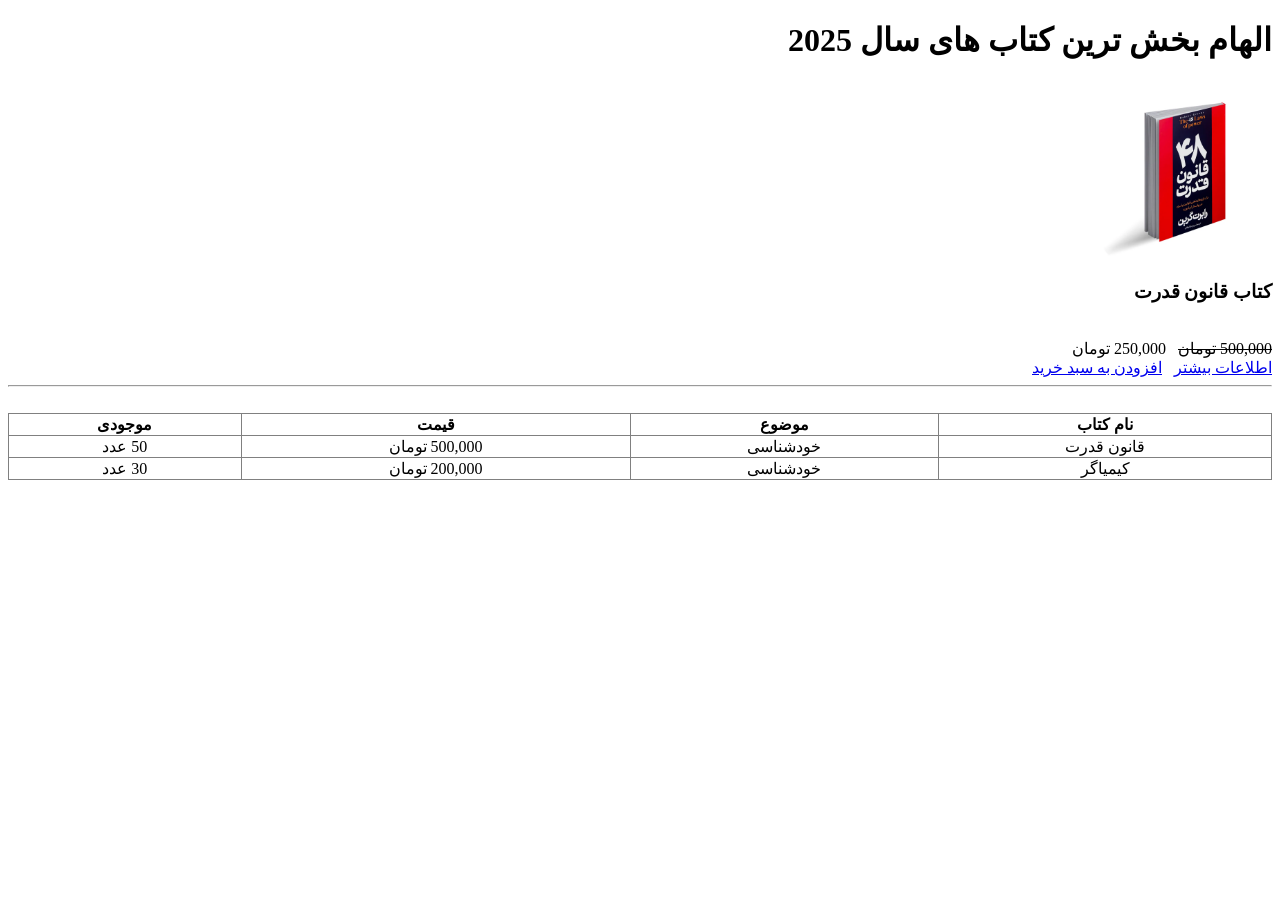
==== commit 37eee1dc: "1404/07/29" ====
--- a/index.html
+++ b/index.html
@@ -1,54 +1,76 @@
 <!DOCTYPE html>
 <html lang="fa" dir="rtl">
-  <head>
-    <meta charset="UTF-8" />
-    <meta name="viewport" content="width=device-width, initial-scale=1.0" />
+<head>
+    <meta charset="UTF-8">
+    <meta name="viewport" content="width=device-width, initial-scale=1.0">
     <title>سایت فروش کتاب</title>
-    <link rel="icon" href="./123123.png" type="image/png" />
-    <link rel="stylesheet" href="./styles.css" />
-  </head>
-  <body id="über">
-    <h1>الهام بخش ترین کتاب های سال 2025</h1>
-    <img src="./123123.png" alt="کتاب شکرگزاری" width= 200px">
-    <h3>کتاب معجزه شکرگزاری</h3>
-    <del>250,000$</del>
-    &nbsp;
-    <span>150,000$</span>
-    <a href="./pages/product-details.html" target="_blank">اطلاعات بیشتر</a>
-    &nbsp;
-    <a href="./pages/shopping-cart.html" target="_blank">افزودن به سبد خرید</a>
-    <br />
-    <hr />
-    <br />
-    <table>
-      <thead>
+    <style>
+        body {
+            font-family: Vazirmatn;
+        }
+        img {
+            width: 14%;
+        }
+        table {
+            width: 100%;
+            text-align: center;
+            border-collapse: collapse;
+        }
+        table,th,td {
+            border: 1px solid grey;
+
+        }
+    </style>
+    <link rel="icon" href="../imges/123123.png" type="image/png">
+</head>
+<body> 
+
+ <h1>الهام بخش ترین کتاب های سال 2025</h1>   
+
+<img src="../imges/123123.png" alt="معجزه شکرگزاری">
+
+<h3>کتاب قانون قدرت</h3>
+<br>
+<del>500,000 تومان</del>
+&nbsp;
+<span>250,000 تومان</span>
+<br>
+<a href="../pages/product-details.html" target="_blank">اطلاعات بیشتر</a>
+&nbsp;
+<a href="../pages/shopping-cart.html" target="_blank">افزودن به سبد خرید</a>
+
+<br>
+<hr>
+<br>
+<table>
+    <thead>
         <tr>
-          <th>نام کتاب</th>
-          <th>موضوع</th>
-          <th>قیمت</th>
-          <th>موجودی</th>
-        </tr>
-      </thead>
+        <th>نام کتاب</th>
+        <th>موضوع</th>
+        <th>قیمت</th>
+        <th>موجودی</th>
+    </tr>
+    </thead>
 
-      <tbody>
-        <tr style="text-align: center">
-          <td>معجزه شکرگزاری</td>
-          <td>خودشناسی</td>
-          <td>800,000$</td>
-          <td>85 عدد</td>
-        </tr>
-      </tbody>
+    <tbody>
+    <tr>
+        <td>قانون قدرت</td>
+        <td>خودشناسی</td>
+        <td>500,000 تومان</td>
+        <td>50 عدد</td>
+    </tr>
+    </tbody>
 
-      <tfoot>
-        <tr style="text-align: center">
-          <td>کیمیاگری</td>
-          <td>خودشناسی</td>
-          <td>1,800,000$</td>
-          <td>20 عدد</td>
-        </tr>
-      </tfoot>
-    </table>
-    <p class="back-top-link">Lorem ipsum dolor sit amet consectetur adipisicing elit. Quae, atque. Neque, autem, labore facilis recusandae consectetur sit perferendis exercitationem ullam praesentium reprehenderit voluptatum ut nulla ex iure iste pariatur deserunt. Placeat, harum nulla. Laudantium aut error adipisci molestias libero rerum esse possimus dignissimos maiores rem. Nulla quos rem labore consequatur dignissimos aperiam facere, dolor officiis distinctio velit alias obcaecati numquam esse, tenetur iure, commodi quasi consectetur natus error nam excepturi necessitatibus explicabo. Nulla, voluptatum ad, a, earum nihil quidem fuga asperiores cupiditate ut ullam voluptate! Maxime, enim illo. Ipsam repellendus assumenda excepturi dolore tenetur praesentium. Error perferendis eos eius optio necessitatibus rem placeat, quod pariatur veniam excepturi! Cum error ipsum dolorum, voluptates vitae, corporis a reiciendis culpa doloribus, accusantium suscipit in unde eveniet eius aut laudantium soluta! Reiciendis ea magni at exercitationem, repellendus totam aspernatur. Alias autem iusto blanditiis fugiat beatae pariatur adipisci maiores a quam repellendus rerum, veniam nam dolores. Illum a natus assumenda explicabo perferendis veniam ex officiis dolorum est officia. Quidem corrupti amet unde dolorum deleniti nostrum sapiente fugiat veniam nisi laboriosam, aliquid nesciunt animi voluptatibus. Inventore, vitae molestiae. Quo magni voluptatum dolorum natus illo, quia in vel incidunt sunt rerum, nesciunt perspiciatis voluptates quos, explicabo unde culpa repudiandae aperiam porro nihil adipisci! Nulla, quisquam tempora! Iste dolore voluptatum fuga pariatur architecto nemo beatae quasi repellendus quo quae consectetur totam ad animi necessitatibus neque facilis, quaerat saepe? Voluptatum dolor quidem, nostrum odio fuga, nemo obcaecati magnam laudantium perspiciatis soluta possimus autem excepturi amet consequatur aut, ut sequi voluptate corporis temporibus minus ipsa. Quisquam odio minima ex, obcaecati vel deleniti repudiandae commodi eum modi a corrupti natus, numquam aut magni consectetur dolore. Facilis officia blanditiis, id doloremque reiciendis rem, pariatur porro fuga nobis, velit sit? Vero unde laborum quae iste corrupti quo hic nisi ratione provident magni deleniti fuga doloremque quibusdam quos, exercitationem velit ipsa error ab sunt ut natus animi voluptatum voluptatibus. Suscipit accusamus, totam ipsam quas odio voluptate sit dolore nam magni perspiciatis, maiores modi optio, ullam eum dolorum quis eligendi est quod amet? Architecto temporibus veniam sunt, fuga fugit expedita unde distinctio magnam asperiores harum accusantium voluptatibus, non ex adipisci similique, praesentium vel! Necessitatibus tenetur earum, nesciunt assumenda, adipisci et quod ab porro, quae suscipit eligendi? Ad reprehenderit veritatis corporis animi ut dolor fuga consectetur? Quasi enim in odio minus corporis ratione inventore voluptates sapiente ducimus rerum? Consequuntur laborum tempore atque nisi et. Officiis cum ea deleniti facilis natus, architecto atque labore tenetur error esse modi voluptatem id doloremque quasi dolorum perferendis possimus neque ipsum cupiditate. Est sequi numquam nam in autem consectetur molestias libero inventore accusantium! Labore perferendis, cum asperiores aut, repellat, saepe reiciendis molestiae officiis at in veniam tempora commodi ipsa quidem? Labore animi perferendis sunt voluptas, totam fugit mollitia non minus voluptatibus fuga veritatis cumque necessitatibus a autem similique libero repudiandae? Quidem mollitia illum tenetur obcaecati corporis hic nihil et impedit deserunt debitis voluptates cupiditate vel amet enim magni minima praesentium eum similique, ullam perspiciatis repellat a eius nesciunt neque. Minima assumenda odit mollitia distinctio eos ipsa iure esse, repellat placeat neque quisquam veritatis numquam, voluptas sunt, libero necessitatibus molestiae. Reprehenderit, nemo cumque. Tempora, harum soluta iste similique quo quasi facilis distinctio officiis optio error sequi enim in assumenda! Odit atque omnis neque a. Officia facere quisquam consequatur voluptas, magnam pariatur dolores distinctio culpa reiciendis, modi error expedita adipisci quibusdam inventore aperiam sapiente at laboriosam vel vitae aut nulla nam omnis sint eos? Tempora illum tempore alias minima praesentium maxime dolore repellendus molestias id, sed in provident fugit totam qui reprehenderit! Iusto alias iste temporibus unde labore voluptates laboriosam. Nulla molestias quibusdam optio laboriosam velit quasi fuga ipsa doloremque, eos facilis delectus error accusamus tempora odit voluptatum ab itaque reprehenderit vero et sint voluptatem illum aspernatur, sed rem. Aliquam enim quibusdam suscipit velit nesciunt maiores est illum minima molestiae tempore in dolorem odit nisi, neque eos ipsam reiciendis rem laboriosam tenetur amet impedit id deleniti! Architecto at eaque in dolorem debitis amet distinctio autem possimus vel ea est nobis non nemo voluptatem ullam culpa exercitationem, nihil repellendus perspiciatis. Inventore voluptatibus repellendus laboriosam error adipisci odio repellat accusantium laudantium quibusdam reprehenderit fugiat excepturi, fuga culpa pariatur reiciendis corporis obcaecati facilis voluptas, dolores rerum ducimus, aliquid id. Facilis, explicabo! Optio commodi cumque sit excepturi ullam modi, officia deleniti? Repudiandae nulla repellat quaerat unde aliquam adipisci modi perspiciatis, dolor error, obcaecati molestiae vel voluptate numquam velit quae ipsam, animi dicta dolores culpa officia cumque nostrum. Soluta odio fugit dolores tempore magni quas necessitatibus possimus error. Officiis, fuga. Aliquam dolor culpa ipsa, unde debitis aperiam ea id incidunt delectus commodi perferendis magnam et, mollitia provident suscipit ex expedita dolores nam praesentium magni nobis. Quod dignissimos vero, eius cum veritatis, voluptates explicabo obcaecati soluta ab corporis consequatur necessitatibus voluptas perferendis, laboriosam illum adipisci accusamus architecto nostrum voluptatum eaque fugit vel illo sequi quas. Cumque, eius deserunt. Quisquam, dolor explicabo iusto dicta ex atque rerum, provident, corporis nobis aut minima error repellat ipsum officia quibusdam? Itaque aliquam blanditiis tempore, voluptatum libero dignissimos aspernatur veritatis. Ab quisquam voluptatem consequatur vel sapiente non in debitis accusamus, nesciunt nobis harum inventore obcaecati ipsum magni dolor saepe amet neque officia quod sed voluptatibus hic! Voluptatem sunt deserunt omnis alias qui, inventore explicabo labore esse aliquam nostrum totam ex quas repellat, quod a nobis! Minus cumque fugiat ut neque corporis voluptatum impedit illo, eaque facere deleniti veniam ad expedita? Non, nostrum. Adipisci quia tenetur nostrum odit hic blanditiis ea voluptate. Dignissimos obcaecati accusantium assumenda a sunt quas ratione possimus suscipit enim, minima nisi asperiores, odit quos laudantium ipsum ad ullam illum! Laboriosam voluptas vel praesentium deserunt impedit officiis, a culpa nesciunt iure aliquam fugit aut modi aperiam debitis fugiat, repellat facilis. Dignissimos libero facere unde eum magni nemo magnam, veniam hic officiis sit asperiores aspernatur aliquam quas nihil culpa perspiciatis nulla soluta in aperiam et iusto fuga atque natus. Temporibus amet ea non aliquam optio commodi excepturi quia unde assumenda cupiditate, praesentium veniam nulla ab sunt consectetur perspiciatis quos asperiores voluptas, sit animi sapiente officiis, magni eos numquam? Natus distinctio explicabo enim autem eligendi quas. Nobis vero iusto doloribus, in sint quam hic? Voluptatibus temporibus blanditiis itaque, optio fuga laborum dolores ratione adipisci soluta perspiciatis quo aspernatur molestias deleniti repellat. Impedit sint, et soluta delectus corrupti ipsam magni iusto, fugiat quam nihil labore ratione cum eos ea fugit veniam qui nemo consequuntur expedita illum! Consectetur nisi deserunt illo provident rerum voluptatem molestias in ab saepe laudantium repellat facere ullam, optio expedita suscipit enim molestiae obcaecati magnam? Neque voluptates cumque, minus eaque cum sunt in. Quia sapiente ea repudiandae, eligendi maiores provident! Ipsum, eius deleniti? Reprehenderit facere, temporibus incidunt voluptatibus recusandae pariatur minus iste deserunt. Dolorum id corporis cumque dolores, voluptas quae esse doloremque ea. Eligendi beatae perferendis delectus blanditiis nihil atque corporis molestiae saepe excepturi rerum enim facere provident quis, quas sed architecto dolore mollitia dolores culpa fugit corrupti. Voluptatum, earum minus corporis facere optio quasi sequi? Harum, vel, minus cum hic aspernatur saepe consequuntur qui in, iure libero magni unde soluta voluptas voluptates consectetur non odit illum? Aut molestiae, at cupiditate odio accusantium iusto aliquid ab minima assumenda, repudiandae et saepe. Nesciunt exercitationem perspiciatis dolores, suscipit eum tempore deserunt asperiores in voluptas corporis veritatis enim sit eius qui impedit alias provident laudantium! Recusandae, ad omnis amet corrupti delectus iste cum dolore tempore est labore. Sint soluta voluptatibus rem quis magni beatae quos ea architecto inventore corporis adipisci aperiam, impedit quibusdam totam et aut provident fugit. Quisquam officiis quidem est veritatis quis, eligendi provident magni modi officia dolores esse iusto nam ea suscipit dolor aliquam, eveniet animi odio, consequuntur voluptate quasi veniam aliquid. Voluptate molestias error adipisci officia? Ex velit quisquam nemo, excepturi numquam officia deleniti unde! Debitis, facere exercitationem sunt placeat odit explicabo cum consectetur ea nihil iusto! Asperiores nobis dolor doloremque rem quae odio laborum cumque minus! Expedita adipisci ab voluptatem provident, vitae rem possimus vel illum fuga et minus aspernatur, esse at officiis, nihil totam omnis magnam sed alias cupiditate corrupti libero sunt harum! Beatae qui quisquam mollitia quis non itaque quos odio, iusto adipisci voluptate odit possimus veritatis perspiciatis ipsam facere quia saepe esse molestiae. Ex ipsam, pariatur quos voluptatibus praesentium libero doloremque enim fugiat ad dolore ut, odit nihil non corrupti repudiandae in consequatur aperiam necessitatibus eum nisi, sequi aspernatur provident similique. Quibusdam nemo architecto consequatur molestias. Velit aliquid similique dolores earum voluptate quo error maiores ex corporis sapiente, inventore sed nam doloribus dolore fuga quas vel ipsum nihil laboriosam ab! Doloremque voluptatem, velit necessitatibus omnis ex enim quisquam aliquid nemo consequuntur voluptatum harum, itaque vitae hic consequatur quidem voluptas obcaecati beatae. Ad eum delectus, quam nulla possimus similique laudantium? Molestias ipsa debitis necessitatibus, commodi iusto tempore officia doloremque pariatur odio voluptatum excepturi, fuga ab asperiores, possimus veritatis? Rerum ullam odio amet tempore asperiores perspiciatis quos minus voluptatem optio aspernatur dolore, consequuntur culpa distinctio saepe accusantium soluta qui at, fugit quo cupiditate! Ullam, iure vel ex eius placeat commodi, minus consequatur totam consequuntur, expedita unde iste voluptatibus neque quis molestias hic qui veritatis. Voluptatem rem mollitia voluptatum libero, nisi excepturi vel aliquam laudantium temporibus impedit harum, corrupti recusandae eos debitis molestiae. Nostrum deserunt iure porro dolores repellendus quaerat consectetur quisquam sapiente fuga eaque adipisci, corrupti, nemo ab, illum provident magni ullam dolore explicabo repudiandae delectus! Architecto possimus, minima in aliquam iure incidunt. Quis nam accusamus praesentium corporis, sunt quas molestias placeat nobis deserunt sint amet voluptas, voluptatum neque quidem libero perspiciatis soluta blanditiis, voluptatem architecto ab facere deleniti eius officiis commodi. Blanditiis autem obcaecati facilis quo commodi totam consequuntur corporis dolor harum a natus similique corrupti perferendis, doloremque temporibus labore earum minus sapiente vel magni ex esse sed laudantium dicta! Quam nihil quas, ipsum fugiat tenetur ipsam non autem neque inventore molestias fugit vel quidem accusamus quibusdam ullam eligendi ad minima, corporis exercitationem in suscipit. Itaque adipisci minus vitae quia minima tenetur veniam repudiandae culpa, nam ipsam ea corporis quod laboriosam reprehenderit voluptatibus facere sint omnis? Dolore, aspernatur labore maiores inventore unde distinctio nisi corrupti fuga. Beatae repudiandae laudantium rerum! Quod nobis rem vero quos quidem debitis iusto expedita inventore corporis. Sint laboriosam ipsa incidunt natus, provident soluta. Delectus nisi id repellendus optio fugiat neque hic repudiandae? Id ea fugiat, totam qui minus accusamus reprehenderit incidunt earum autem veritatis illo dolor quos unde rem assumenda modi. Delectus odit, eos amet voluptatum perspiciatis blanditiis nulla qui tempora velit. Voluptas facilis molestias quasi totam natus provident vel cumque minima temporibus incidunt, amet aut ab adipisci inventore tempora placeat aliquam recusandae suscipit laboriosam doloribus repellat nostrum quam expedita. Nihil, minima quidem optio, nisi nobis illum fugit fugiat similique suscipit vero maxime distinctio provident accusamus, non fuga ratione cum culpa tempora quas corrupti odio aperiam in veritatis. Dicta omnis corporis quam architecto adipisci fugiat. Ex perspiciatis assumenda tempora harum esse nemo, aut explicabo quos et iste dolorum voluptatum natus minus asperiores deleniti? Sed, odit. Minima, dicta id? Ad a, id sint aliquid modi inventore praesentium natus ea aperiam, qui aut dolore tempore incidunt eos voluptatibus ratione dolores nostrum nam numquam! Sequi dignissimos nemo expedita commodi, optio veritatis iure labore consequatur atque voluptatibus unde nostrum, assumenda ipsa rem laudantium quam? Illum tempore natus enim cumque voluptates vitae voluptatum nisi asperiores cum perferendis voluptatibus numquam illo consequuntur facere minus, quis voluptas ea et, cupiditate soluta esse excepturi expedita obcaecati rerum? Eius iure rem nostrum necessitatibus doloremque vero, voluptas quaerat magni natus! Deserunt, asperiores molestias sed, unde eos quis quod aliquid neque beatae porro quae voluptatem, culpa nihil in libero quam animi officiis perferendis expedita itaque quaerat magni quibusdam? Accusantium aliquam ad ea, sapiente dolorem ipsa officia assumenda numquam, incidunt aut saepe pariatur beatae autem!</p>
-    <a href="#über">go to up</a>
-  </body>
-</html>
+    <tfoot>
+     <tr>
+        <td>کیمیاگر</td>
+        <td>خودشناسی</td>
+        <td>200,000 تومان</td>
+        <td>30 عدد</td>
+    </tr>
+    </tfoot>
+</table>
+
+
+</body>
+</html>
